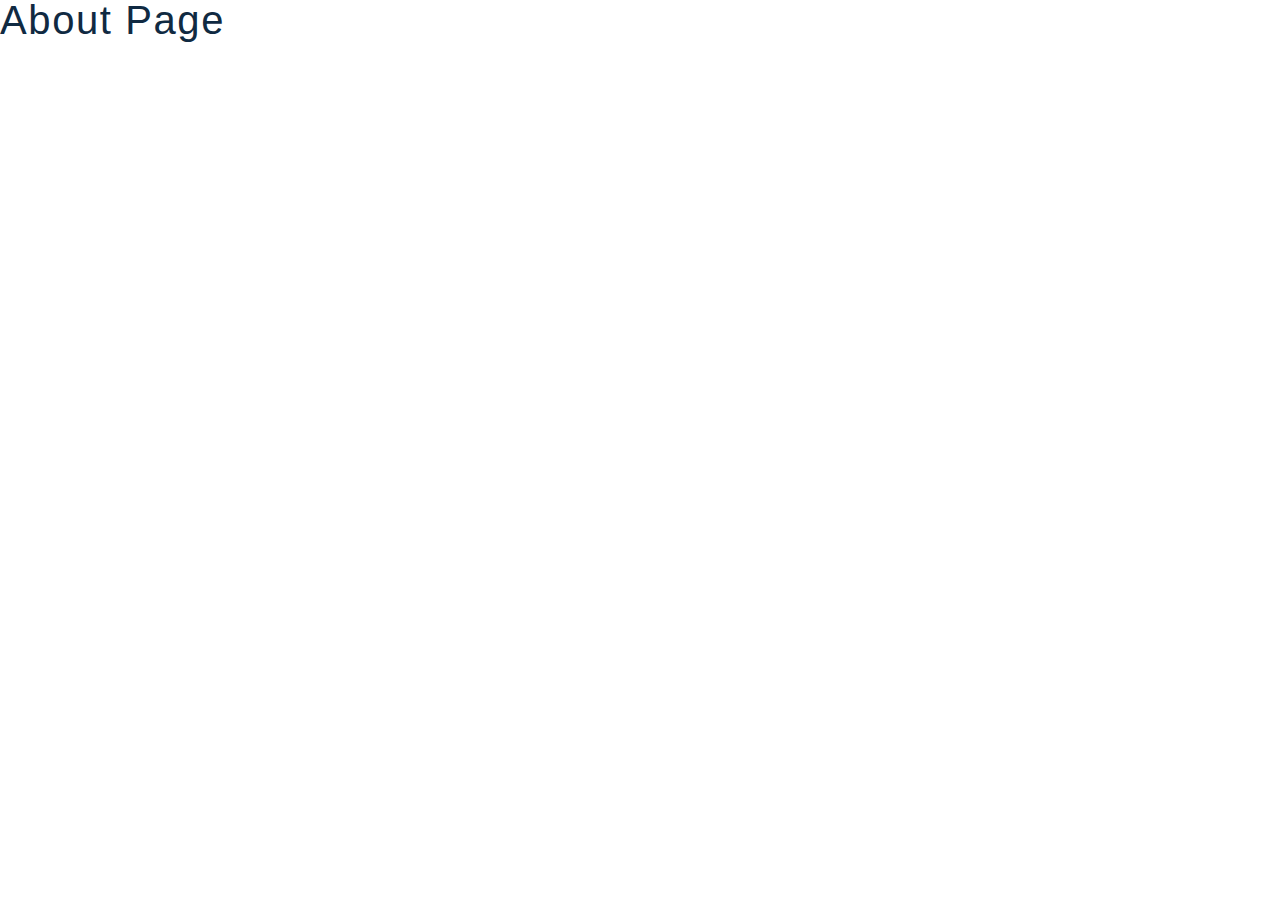
==== about.html @ c416ec07 "Initiate Project" ====
<!DOCTYPE html>
<html lang="en">
  <head>
    <meta charset="UTF-8" />
    <meta name="viewport" content="width=device-width, initial-scale=1.0" />
    <title>About | Comfy</title>
    <!-- font-awesome -->
    <link
      rel="stylesheet"
      href="https://cdnjs.cloudflare.com/ajax/libs/font-awesome/5.14.0/css/all.min.css"
    />

    <!-- styles css -->
    <link rel="stylesheet" href="styles.css" />
  </head>

  <body>
    <h2>about page</h2>
    <script type="module" src="./src/pages/about.js"></script>
  </body>
</html>
---- styles.css ----
@import url('https://fonts.googleapis.com/css2?family=Kaushan+Script&display=swap');
/*
=============== 
Variables
===============
*/

:root {
  /* dark shades of primary color*/
  --clr-primary-1: hsl(21, 91%, 17%);
  --clr-primary-2: hsl(21, 84%, 25%);
  --clr-primary-3: hsl(21, 81%, 29%);
  --clr-primary-4: hsl(21, 77%, 34%);
  /* primary/main color */
  --clr-primary-5: hsl(21, 62%, 45%);
  /* lighter shades of primary color */
  --clr-primary-6: hsl(21, 57%, 50%);
  --clr-primary-7: hsl(21, 65%, 59%);
  --clr-primary-8: hsl(21, 80%, 74%);
  --clr-primary-9: hsl(21, 94%, 87%);
  --clr-primary-10: hsl(21, 100%, 94%);
  /* darkest grey - used for headings */
  --clr-grey-1: #102a42;
  --clr-grey-2: hsl(211, 39%, 23%);
  --clr-grey-3: hsl(209, 34%, 30%);
  --clr-grey-4: hsl(209, 28%, 39%);
  /* grey used for paragraphs */
  --clr-grey-5: hsl(210, 22%, 49%);
  --clr-grey-6: hsl(209, 23%, 60%);
  --clr-grey-7: hsl(211, 27%, 70%);
  --clr-grey-8: hsl(210, 31%, 80%);
  --clr-grey-9: hsl(212, 33%, 89%);
  --clr-grey-10: hsl(210, 36%, 96%);
  --clr-white: #fff;
  --clr-red-dark: hsl(360, 67%, 44%);
  --clr-red-light: hsl(360, 71%, 66%);
  --clr-green-dark: hsl(125, 67%, 44%);
  --clr-green-light: hsl(125, 71%, 66%);
  --clr-black: #222;

  --transition: all 0.3s linear;
  --spacing: 0.1rem;
  --radius: 0.25rem;
  --light-shadow: 0 5px 15px rgba(0, 0, 0, 0.1);
  --dark-shadow: 0 5px 15px rgba(0, 0, 0, 0.2);
  --max-width: 1170px;
  --fixed-width: 620px;
}
/*
=============== 
Global Styles
===============
*/

*,
::after,
::before {
  margin: 0;
  padding: 0;
  box-sizing: border-box;
}
body {
  font-family: -apple-system, BlinkMacSystemFont, 'Segoe UI', Roboto, Oxygen,
    Ubuntu, Cantarell, 'Open Sans', 'Helvetica Neue', sans-serif;
  background: var(--clr-white);
  color: var(--clr-grey-1);
  line-height: 1.5;
  font-size: 0.875rem;
}
ul {
  list-style-type: none;
}
a {
  text-decoration: none;
}
h1,
h2,
h3,
h4 {
  letter-spacing: var(--spacing);
  text-transform: capitalize;
  line-height: 1.25;
  margin-bottom: 0.75rem;
  font-weight: 400;
}
h1 {
  font-size: 3rem;
}
h2 {
  font-size: 2rem;
}
h3 {
  font-size: 1.25rem;
}
h4 {
  font-size: 0.875rem;
}
p {
  margin-bottom: 1.25rem;
  color: var(--clr-grey-5);
}
@media screen and (min-width: 800px) {
  h1 {
    font-size: 4rem;
  }
  h2 {
    font-size: 2.5rem;
  }
  h3 {
    font-size: 1.75rem;
  }
  h4 {
    font-size: 1rem;
  }
  body {
    font-size: 1rem;
  }
  h1,
  h2,
  h3,
  h4 {
    line-height: 1;
  }
}
.img {
  width: 100%;
  display: block;
}
.text-slanted {
  font-family: 'Kaushan Script', cursive;
}
.section-center {
  width: 90vw;
  max-width: var(--max-width);
  margin: 0 auto;
}
.section {
  padding: 5rem 0;
}
.btn {
  background: var(--clr-primary-5);
  color: var(--clr-white);
  border-radius: var(--radius);
  padding: 0.375rem 0.75rem;
  text-transform: uppercase;
  letter-spacing: var(--spacing);
  display: inline-block;
  transition: var(--transition);
  border-color: transparent;
  cursor: pointer;
}
.btn:hover {
  background: var(--clr-primary-7);
  color: var(--clr-black);
}
.section-loading {
  text-align: center;
  position: absolute;
  top: 2rem;
  left: 50%;
  transform: translate(-50%, -50%);
  text-align: center;
}
.page-loading {
  position: fixed;
  top: 0;
  left: 0;
  width: 100%;
  height: 100%;
  background: var(--clr-grey-10);
  display: flex;
  align-items: center;
  justify-content: center;
}
/*
=============== 
Navbar
===============
*/

.navbar {
  height: 6rem;
  background: transparent;
  display: flex;
  align-items: center;
  justify-content: center;
}

.nav-center {
  width: 90vw;
  max-width: var(--max-width);
  display: flex;
  justify-content: space-between;
  align-items: center;
}
.nav-links {
  display: none;
}
.toggle-nav {
  background: var(--clr-primary-5);
  border-color: transparent;
  color: var(--clr-white);
  width: 3.75rem;
  height: 2.25rem;
  display: flex;
  align-items: center;
  justify-content: center;
  font-size: 1.5rem;
  border-radius: 2rem;
  cursor: pointer;
  transition: var(--transition);
}
.toggle-nav:hover {
  background: var(--clr-primary-3);
}
.toggle-container {
  position: relative;
  margin-top: 0.75rem;
}
.toggle-cart {
  background: transparent;
  border-color: transparent;
  font-size: 1.6rem;
  color: var(--clr-white);
  cursor: pointer;
}
.cart-item-count {
  position: absolute;
  top: -0.85rem;
  right: -0.85rem;
  background: var(--clr-primary-5);
  width: 1.75rem;
  height: 1.75rem;
  display: grid;
  place-items: center;
  border-radius: 50%;
  color: var(--clr-white);
  font-weight: bold;
  font-size: 1rem;
}
@media screen and (min-width: 800px) {
  .nav-center {
    position: relative;
  }
  .nav-logo {
    position: absolute;
    top: 50%;
    left: 65%;
    transform: translate(-50%, -50%);
  }
  .toggle-nav {
    display: none;
  }
  .nav-links {
    display: flex;
    font-size: 1.5rem;
    text-transform: capitalize;
  }
  .nav-link {
    color: var(--clr-white);
    margin-right: 3rem;
    letter-spacing: var(--spacing);
    transition: var(--transition);
    font-size: 1.25rem;
  }
  .nav-link:hover {
    color: var(--clr-primary-5);
  }
}
@media screen and (min-width: 992px) {
  .nav-logo {
    left: 50%;
  }
}
/* page navbar */
.page .nav-link {
  color: var(--clr-grey-1);
}
.page .nav-link:hover {
  color: var(--clr-primary-5);
}
.page .toggle-cart {
  color: var(--clr-grey-1);
}
/*
=============== 
Hero
===============
*/
.hero {
  min-height: 100vh;
  margin-top: -6rem;
  background: linear-gradient(rgba(0, 0, 0, 0.5), rgba(0, 0, 0, 0.5)),
    url(./images/main-bcg.jpeg) center/cover;
  display: grid;
  place-items: center;
  color: var(--clr-white);
}
.hero-container {
  width: 90vw;
  max-width: var(--max-width);
}
.hero h1 {
  font-weight: 700;
}
.hero h3 {
  text-transform: none;
  font-size: 1.5rem;
}
.hero-btn {
  color: var(--clr-white);
  background: transparent;
  border: 1px solid var(--clr-white);
  padding: 0.5rem 0.75rem;
  display: inline-block;
  margin-top: 0.75rem;
  text-transform: uppercase;
  letter-spacing: var(--spacing);
  border-radius: var(--radius);
  transition: var(--transition);
}
.hero-btn:hover {
  background: var(--clr-white);
  color: var(--clr-primary-5);
}

@media screen and (min-width: 800px) {
  .hero h3 {
    font-size: 1.5rem;
    margin: 1rem 0;
  }
}

@media screen and (min-width: 992px) {
  .hero h1 {
    font-size: 5.25rem;
    letter-spacing: 5px;
  }
  .hero h3 {
    font-size: 2.75rem;
    margin: 1.5rem 0;
  }
}

/*
=============== 
Sidebar
===============
*/
.sidebar-overlay {
  position: fixed;
  top: 0;
  left: 0;
  width: 100%;
  height: 100%;
  display: grid;
  place-items: center;
  z-index: -1;
  transition: var(--transition);
  opacity: 0;
  background: rgba(0, 0, 0, 0.5);
}
.sidebar-overlay.show {
  opacity: 1;
  z-index: 100;
}
.sidebar {
  width: 90vw;
  height: 95vh;
  max-width: var(--fixed-width);
  background: var(--clr-white);
  border-radius: var(--radius);
  box-shadow: var(--dark-shadow);
  position: relative;
  padding: 4rem;
  transform: scale(0);
}
.show .sidebar {
  transform: scale(1);
}
.sidebar-close {
  font-size: 2rem;
  background: transparent;
  border-color: transparent;
  color: var(--clr-grey-5);
  position: absolute;
  top: 1rem;
  right: 1rem;
  cursor: pointer;
}
.sidebar-link {
  font-size: 1.5rem;
  text-transform: capitalize;
  color: var(--clr-grey-1);
}
.sidebar-link i {
  color: var(--clr-grey-5);
  margin-right: 1rem;
  margin-bottom: 1rem;
}
@media screen and (min-width: 800px) {
  .sidebar-overlay {
    display: none;
  }
}
/*
=============== 
Cart
===============
*/
.cart-overlay {
  position: fixed;
  top: 0;
  left: 0;
  width: 100%;
  height: 100%;
  background: rgba(0, 0, 0, 0.5);
  transition: var(--transition);
  opacity: 0;
  z-index: -1;
}
.cart-overlay.show {
  opacity: 1;
  z-index: 100;
}
.cart {
  position: fixed;
  top: 0;
  right: 0;
  width: 100%;
  height: 100%;
  max-width: 400px;
  background: var(--clr-grey-10);
  padding: 3rem 1rem 0 1rem;
  display: grid;
  grid-template-rows: auto 1fr auto;
  transition: var(--transition);
  transform: translateX(100%);
  overflow: scroll;
}
.show .cart {
  transform: translateX(0);
}
.cart-close {
  font-size: 2rem;
  background: transparent;
  border-color: transparent;
  color: var(--clr-grey-5);
  position: absolute;
  top: 0.5rem;
  left: 1rem;
  cursor: pointer;
}
.cart header {
  text-align: center;
}
.cart header h3 {
  font-weight: 500;
}
.cart-total {
  text-align: center;
  margin-bottom: 2rem;
  font-weight: 500;
}
.cart-checkout {
  display: block;
  width: 75%;
  margin: 0 auto;
  margin-bottom: 3rem;
}
/* cart item */
.cart-item {
  margin: 1rem 0;
  display: grid;
  grid-template-columns: auto 1fr auto;

  column-gap: 1.5rem;
  align-items: center;
}
.cart-item-img {
  width: 75px;
  height: 50px;
  object-fit: cover;
  border-radius: var(--radius);
}
.cart-item-name {
  margin-bottom: 0.15rem;
}
.cart-item-price {
  margin-bottom: 0;
  font-size: 0.75rem;
  color: var(--clr-grey-3);
}
.cart-item-remove-btn {
  background: transparent;
  border-color: transparent;
  color: var(--clr-grey-5);
  letter-spacing: var(--spacing);
  cursor: pointer;
}
.cart-item-amount {
  margin-bottom: 0;
  text-align: center;
  color: var(--clr-grey-3);
  line-height: 1;
}
.cart-item-increase-btn,
.cart-item-decrease-btn {
  background: transparent;
  border-color: transparent;
  color: var(--clr-primary-5);
  cursor: pointer;
  font-size: 0.85rem;
  padding: 0.25rem;
}
/*
=============== 
Title
===============
*/

.title h2 {
  display: flex;
  justify-content: center;
  align-items: center;
  font-weight: 500;
}
.title span {
  color: var(--clr-primary-5);
  font-size: 0.85em;
  margin-right: 1rem;
}
/*
=============== 
product
===============
*/
.product-img {
  height: 15rem;
  object-fit: cover;
  border-radius: var(--radius);
}
.product-container {
  position: relative;
}
.product-icons {
  position: absolute;
  top: 50%;
  left: 50%;
  transform: translate(-50%, -50%);
  opacity: 0;
  display: flex;
  transition: var(--transition);
}
.product-icon {
  width: 2.25rem;
  height: 2.25rem;
  background: var(--clr-primary-5);
  color: var(--clr-white);
  display: grid;
  place-items: center;
  border-radius: 50%;
  transition: var(--transition);
  cursor: pointer;
  font-size: 1rem;
  border-color: transparent;
  margin: 0 0.5rem;
}
.product-icon:hover {
  background: var(--clr-primary-7);
}
.product-container:hover .product-icons {
  opacity: 1;
}
.product footer {
  padding: 0.75rem 0;
  text-align: center;
}
.product-name {
  margin-bottom: 0.25rem;
  text-transform: capitalize;
  letter-spacing: var(--spacing);
}
.product-price {
  margin-bottom: 0;
  color: var(--clr-grey-3);
  font-weight: 700;
}

.featured-center {
  margin: 3rem auto 2rem auto;
  display: grid;
  gap: 1rem;
  min-height: 6rem;
  position: relative;
}
.featured .btn {
  display: block;
  width: 11rem;
  margin: 0 auto;
  text-align: center;
}
@media screen and (min-width: 992px) {
  .featured-center {
    display: grid;
    grid-template-columns: 1fr 1fr;
  }
}
@media screen and (min-width: 1200px) {
  .featured-center {
    display: grid;
    grid-template-columns: 1fr 1fr 1fr;
  }
  .product .img {
    height: 13rem;
  }
}
/*
=============== 
About Page
===============
*/
.about-text {
  line-height: 2;
  max-width: 45em;
  margin: 0 auto;
  margin-top: 2rem;
}

/*
=============== 
Products Page
===============
*/
.products {
  width: 90vw;
  display: grid;
  grid-gap: 1rem;
  margin: 4rem auto;
  max-width: var(--max-width);
  position: relative;
}
.filters-container {
  position: sticky;
  top: 1rem;
}
.filters h4 {
  font-weight: 500;
  margin: 1.5rem 0 0.5rem;
}

.search-input {
  padding: 0.5rem;
  background: var(--clr-grey-10);
  border-radius: var(--radius);
  border-color: transparent;
  letter-spacing: var(--spacing);
}
.search-input::placeholder {
  text-transform: capitalize;
}
.company-btn {
  display: block;
  margin: 0.25em 0;
  padding: 0.25rem;
  text-transform: capitalize;
  background: transparent;
  border-color: transparent;
  letter-spacing: var(--spacing);
  color: var(--clr-grey-5);
  cursor: pointer;
  transition: var(--transition);
}
.company-btn:hover {
  color: var(--clr-grey-3);
}
.price-filter {
  background: var(--clr-grey-5) !important;
  color: var(--clr-grey-5);
}
@media screen and (min-width: 768px) {
  .products {
    grid-template-columns: 200px 1fr;
  }
  .categories {
    position: sticky;
    top: 1rem;
  }
}
@media screen and (min-width: 992px) {
  .products-container {
    display: grid;
    grid-template-columns: repeat(2, 1fr);
    gap: 1rem;
  }
  .products-container .product-img {
    height: 10rem;
  }
  .products-container .product-name {
    font-size: 0.85rem;
  }
  .products-container .product-price {
    font-size: 0.85rem;
  }
}
@media screen and (min-width: 1170px) {
  .products-container {
    grid-template-columns: repeat(3, 1fr);
  }
}
.filter-error {
  position: absolute;
  top: 5rem;
  left: 0;
  width: 100%;
  text-align: center;
  margin-top: 4rem;
}
/*
=============== 
Single Product Page
===============
*/
.page-hero {
  min-height: 20vh;
  display: grid;
  place-items: center;
  background: var(--clr-grey-10);
  color: var(--clr-grey-5);
}
.page-hero-title {
  font-weight: 500;
}
.single-product {
  padding: 2rem 0;
}
.single-product-center {
  margin: 2rem auto;
  display: grid;
  gap: 1rem 2rem;
}
.single-product-img {
  height: 25rem;
  border-radius: var(--radius);
  object-fit: cover;
}
.single-product-company {
  font-size: 1.2rem;
  color: var(--clr-grey-8);
  text-transform: uppercase;
  letter-spacing: var(--spacing);
  margin-bottom: 1.25rem;
}
.single-product-price {
  color: var(--clr-grey-3);
  font-size: 1.25rem;
  font-weight: 500;
}

.product-color {
  display: inline-block;
  width: 1rem;
  height: 1rem;
  border-radius: 50%;
  background: #222;
  margin: 0.5rem 0.5rem 1.5rem 0;
}

.single-product-desc {
  max-width: 25em;
  line-height: 1.8;
}
@media screen and (min-width: 992px) {
  .single-product-center {
    grid-template-columns: 1fr 1fr;
  }
}
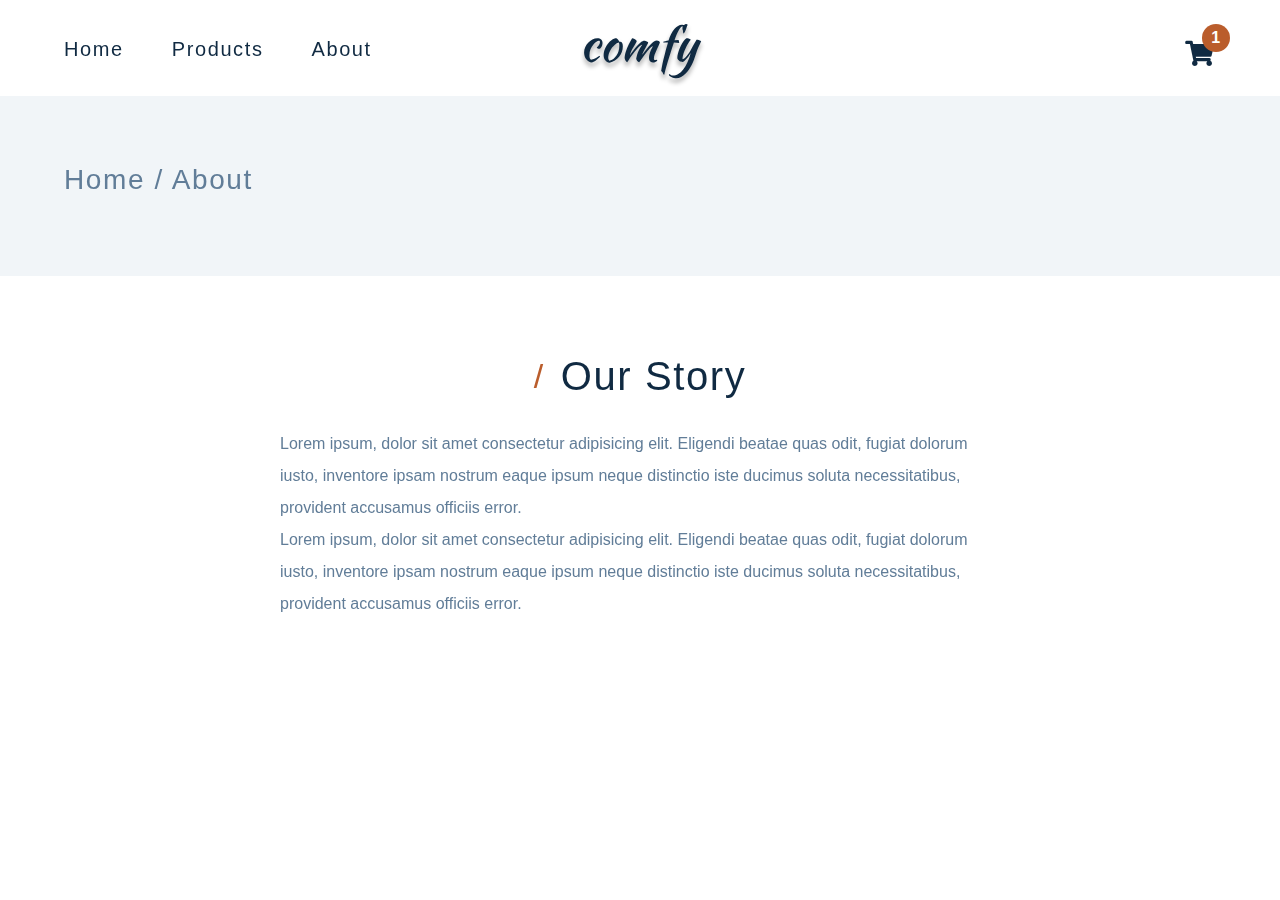
==== commit dbec812d: "add About page" ====
--- a/about.html
+++ b/about.html
@@ -15,7 +15,144 @@
   </head>
 
   <body>
-    <h2>about page</h2>
+ 
+    <!-- Navbar -->
+    <nav class="navbar page">
+      <div class="nav-center">
+        <!-- links -->
+        <div>
+          <button class="toggle-nav">
+            <i class="fas fa-bars"></i>
+          </button>
+          <ul class="nav-links">
+            <li>
+              <a href="index.html" class="nav-link">Home</a>
+            </li>
+            <li>
+              <a href="products.html" class="nav-link">Products</a>
+            </li>
+            <li>
+              <a href="about.html" class="nav-link">About</a>
+            </li>
+          </ul>
+        </div>
+        <!-- logo -->
+        <img src="./images/logo-black.svg" class="nav-logo" alt="logo">
+        <!-- cart icon -->
+        <div class="toggle-container">
+          <button class="toggle-cart">
+            <i class="fas fa-shopping-cart"></i>
+          </button>
+          <span class="cart-item-count">1</span>
+        </div>
+      </div>
+    </nav>
+    <!-- hero -->
+    <section class="page-hero">
+      <div class="section-center">
+        <h3 class="page-here-title">Home / About</h3>
+      </div>
+    </section>
+
+    <!-- Side bar -->
+    <div class="sidebar-overlay ">
+      <!-- section of a page that consists of content that is tangentially related to the content around the <aside> element -->
+      <aside class="sidebar"> 
+        <!-- close -->
+        <button class="sidebar-close">
+          <i class="fas fa-times"></i>
+        </button>
+        <!-- links -->
+        <ul class="sidebar-links">
+          <li>
+            <a href="index.html" class="sidebar-link">
+              <i class="fas fa-home fa-fw"></i>
+              Home
+            </a>
+          </li>
+
+          <li>
+            <a href="products.html" class="sidebar-link">
+              <i class="fas fa-couch fa-fw"></i>
+              Products
+            </a>
+          </li>
+
+          <li>
+            <a href="about.html" class="sidebar-link">
+              <i class="fas fa-book fa-fw"></i>
+              Home
+            </a>
+          </li>
+        </ul>
+
+      </aside>
+    </div>
+
+    <!-- cart -->
+    <div class="cart-overlay">
+      <aside class="cart">
+        <button class="cart-close">
+          <i class="fas fa-times"></i>
+        </button>
+        <header>
+          <h3 class="text-slanted">Your Bag</h3>
+        </header>
+        <!-- cart items -->
+        <div class="cart-items">
+          <!-- item 1 -->
+          <article class="cart-item" data-id=""> 
+            <!-- attributes gives us the ability to embed custom data attributes on all HTML elements.The stored (custom) data can then be used in the page's JavaScript to create a more engaging user experience (without any Ajax calls or server-side database queries). -->
+            <img 
+            src="./images/main-bcg.jpeg" 
+            alt="name" 
+            class="cart-item-img">
+            <!-- item info  -->
+            <div>
+              <h4 class="cart-item-name">Test product 01</h4>
+              <p class="cart-item-price">$10.99</p>
+              <button class="cart-item-remove-btn">Remove</button>
+            </div>
+            <!-- amount info -->
+            <div>
+              <button class="cart-item-increase-btn">
+                <i class="fas fa-chevron-up"></i>
+              </button>
+              <p class="cart-item-amount">1</p>
+              <button class="cart-item-decrease-btn">
+                <i class="fas fa-chevron-down"></i>
+              </button>
+            </div>
+          </article>
+
+        </div>
+        <!-- footer -->
+        <footer>
+          <h3 class="cart-total text-slanted">
+            Total: <span>$12.99</span>
+          </h3>
+          <button class="cart-checkout btn">Checkout</button>
+        </footer>
+      </aside>
+    </div>
+    <!-- about -->
+    <section class="section section-center about-page">
+      <div class="title">
+        <h2><span>/</span>Our Story</h2>
+        <p class="about-text">
+          Lorem ipsum, dolor sit amet consectetur adipisicing elit. 
+          Eligendi beatae quas odit, fugiat dolorum iusto, inventore 
+          ipsam nostrum eaque ipsum neque distinctio iste ducimus 
+          soluta necessitatibus, provident accusamus officiis error.
+          <br>  
+          Lorem ipsum, dolor sit amet consectetur adipisicing elit. 
+          Eligendi beatae quas odit, fugiat dolorum iusto, inventore 
+          ipsam nostrum eaque ipsum neque distinctio iste ducimus 
+          soluta necessitatibus, provident accusamus officiis error.
+        </p>
+      </div>
+    </section>
+
     <script type="module" src="./src/pages/about.js"></script>
   </body>
 </html>
--- a/styles.css
+++ b/styles.css
@@ -1,7 +1,9 @@
 @import url('https://fonts.googleapis.com/css2?family=Kaushan+Script&display=swap');
 /*
 =============== 
-Variables
+- Global CSS variables
+Once a variable is defined, it can be used elsewhere in the CSS 
+file by referencing its name with the `var()` function.
 ===============
 */
 
@@ -57,7 +59,7 @@
 ::before {
   margin: 0;
   padding: 0;
-  box-sizing: border-box;
+  box-sizing: border-box;   /* the width and height properties include the content, padding, and border, but not the margin.  */
 }
 body {
   font-family: -apple-system, BlinkMacSystemFont, 'Segoe UI', Roboto, Oxygen,
@@ -199,7 +201,7 @@
 .toggle-nav {
   background: var(--clr-primary-5);
   border-color: transparent;
-  color: var(--clr-white);
+  color: var(--clr-white); /*Color of the icon */
   width: 3.75rem;
   height: 2.25rem;
   display: flex;
@@ -290,8 +292,9 @@
 .hero {
   min-height: 100vh;
   margin-top: -6rem;
-  background: linear-gradient(rgba(0, 0, 0, 0.5), rgba(0, 0, 0, 0.5)),
-    url(./images/main-bcg.jpeg) center/cover;
+  background: linear-gradient(rgba(0, 0, 0, 0.5), rgba(0, 0, 0, 0.5)),  /* overlays the background image with a linear gradient*/
+    url(./images/main-bcg.jpeg) center/cover; /* "center" value positions the background image at the center of the element
+                                                  "cover" scales the image as large as possible without stretching it, while maintaining its aspect ratio*/
   display: grid;
   place-items: center;
   color: var(--clr-white);
@@ -401,7 +404,7 @@
 @media screen and (min-width: 800px) {
   .sidebar-overlay {
     display: none;
-  }
+  } /* media query that applies the styles enclosed in its block only when the viewport (the visible area of the web page on the screen) is 800 pixels wide or wider.*/
 }
 /*
 =============== 
